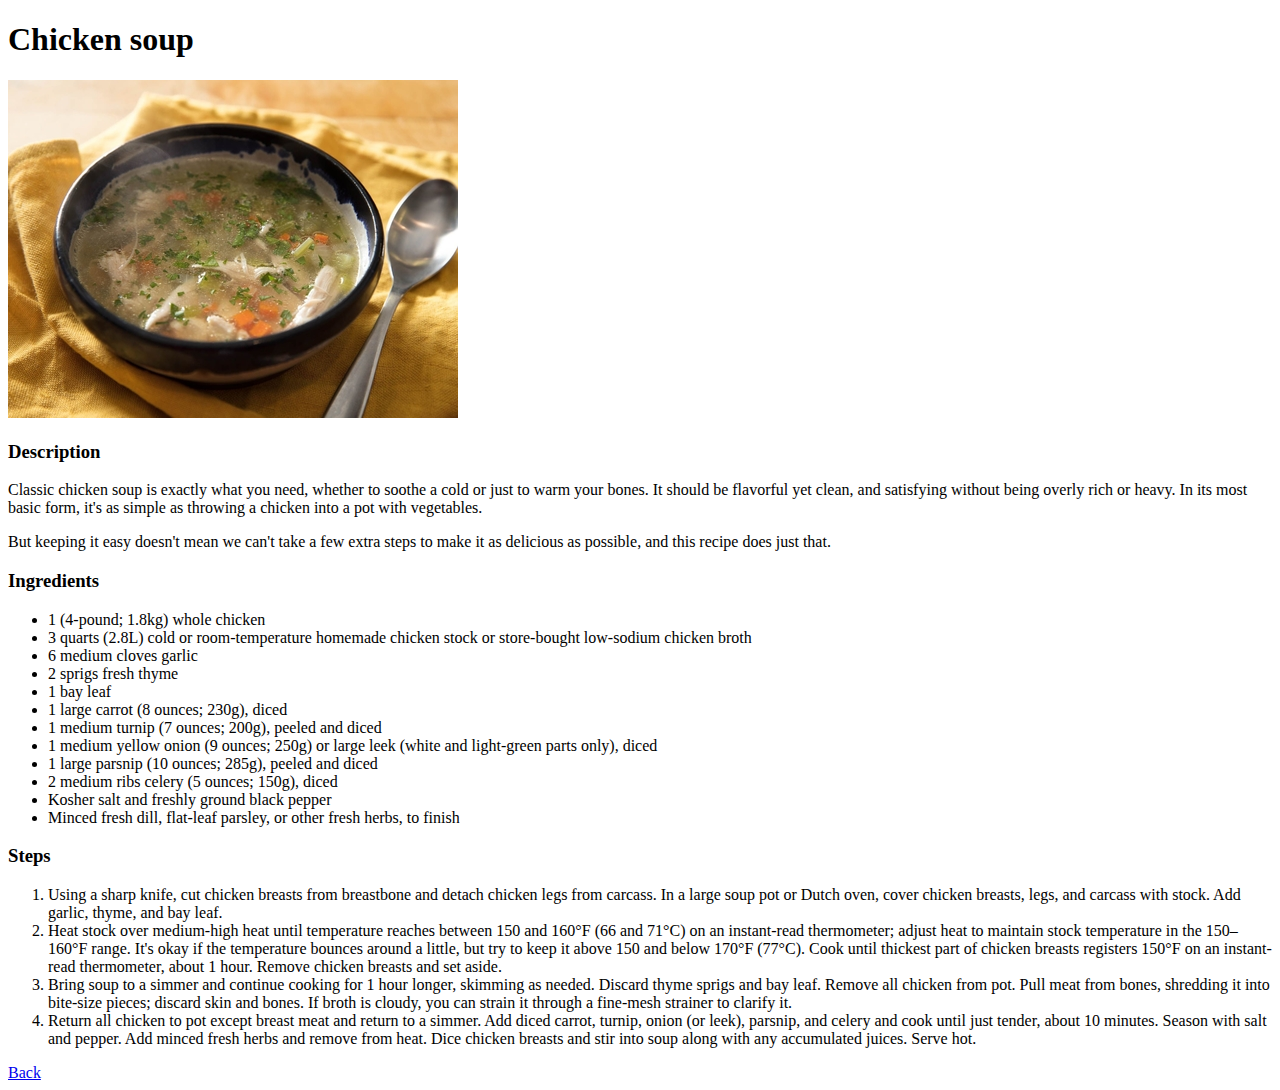
==== recipes/chicken-soup.html @ 9073ae43 "Adding recipe for chicken soup" ====
<!DOCTYPE html>
<html lang="en">
<head>
    <meta charset="UTF-8">
    <meta http-equiv="X-UA-Compatible" content="IE=edge">
    <meta name="viewport" content="width=device-width, initial-scale=1.0">
    <title>Chicken soup</title>
</head>
<body>
    <h1>Chicken soup</h1>
    <img src="../images/chicken-soup.jpg" alt="Chicken soup with noodles in a bowl">
    <h3>Description</h3>
    <p>Classic chicken soup is exactly what you need, whether to soothe a cold or just to warm your bones. It should be flavorful yet clean, and satisfying without being overly rich or heavy. In its most basic form, it's as simple as throwing a chicken into a pot with vegetables.</p>
    <p>But keeping it easy doesn't mean we can't take a few extra steps to make it as delicious as possible, and this recipe does just that.</p>
    <h3>Ingredients</h3>
    <ul>
        <li>1 (4-pound; 1.8kg) whole chicken</li>
        <li>3 quarts (2.8L) cold or room-temperature homemade chicken stock or store-bought low-sodium chicken broth</li>
        <li>6 medium cloves garlic</li>
        <li>2 sprigs fresh thyme</li>
        <li>1 bay leaf</li>
        <li>1 large carrot (8 ounces; 230g), diced</li>
        <li>1 medium turnip (7 ounces; 200g), peeled and diced</li>
        <li>1 medium yellow onion (9 ounces; 250g) or large leek (white and light-green parts only), diced</li>
        <li>1 large parsnip (10 ounces; 285g), peeled and diced</li>
        <li>2 medium ribs celery (5 ounces; 150g), diced</li>
        <li>Kosher salt and freshly ground black pepper</li>
        <li>Minced fresh dill, flat-leaf parsley, or other fresh herbs, to finish</li>
    </ul>
    <h3>Steps</h3>
    <ol>
        <li>Using a sharp knife, cut chicken breasts from breastbone and detach chicken legs from carcass. In a large soup pot or Dutch oven, cover chicken breasts, legs, and carcass with stock. Add garlic, thyme, and bay leaf.</li>
        <li>Heat stock over medium-high heat until temperature reaches between 150 and 160°F (66 and 71°C) on an instant-read thermometer; adjust heat to maintain stock temperature in the 150–160°F range. It's okay if the temperature bounces around a little, but try to keep it above 150 and below 170°F (77°C). Cook until thickest part of chicken breasts registers 150°F on an instant-read thermometer, about 1 hour. Remove chicken breasts and set aside. </li>
        <li>Bring soup to a simmer and continue cooking for 1 hour longer, skimming as needed. Discard thyme sprigs and bay leaf. Remove all chicken from pot. Pull meat from bones, shredding it into bite-size pieces; discard skin and bones. If broth is cloudy, you can strain it through a fine-mesh strainer to clarify it. </li>
        <li>Return all chicken to pot except breast meat and return to a simmer. Add diced carrot, turnip, onion (or leek), parsnip, and celery and cook until just tender, about 10 minutes. Season with salt and pepper. Add minced fresh herbs and remove from heat. Dice chicken breasts and stir into soup along with any accumulated juices. Serve hot. </li>
    </ol>
    <a href="../index.html">Back</a>
</body>
</html>
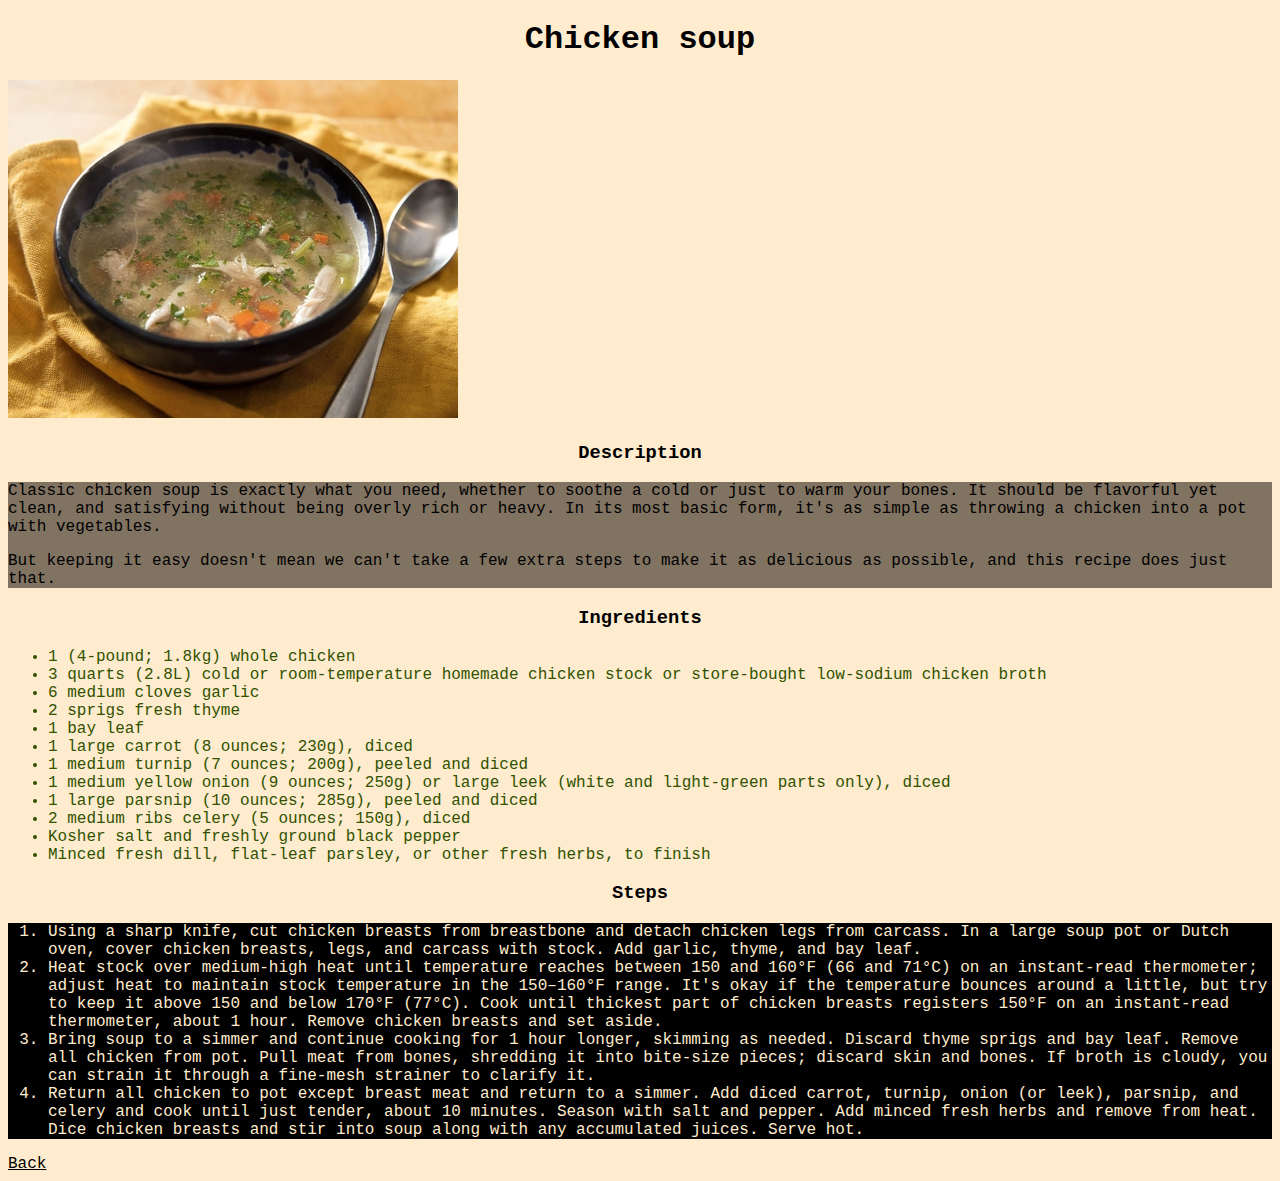
==== commit cd25f571: "Added style" ====
--- a/recipes/chicken-soup.html
+++ b/recipes/chicken-soup.html
@@ -5,15 +5,18 @@
     <meta http-equiv="X-UA-Compatible" content="IE=edge">
     <meta name="viewport" content="width=device-width, initial-scale=1.0">
     <title>Chicken soup</title>
+    <link rel="stylesheet" href="../style.css">
 </head>
 <body>
     <h1>Chicken soup</h1>
     <img src="../images/chicken-soup.jpg" alt="Chicken soup with noodles in a bowl">
     <h3>Description</h3>
-    <p>Classic chicken soup is exactly what you need, whether to soothe a cold or just to warm your bones. It should be flavorful yet clean, and satisfying without being overly rich or heavy. In its most basic form, it's as simple as throwing a chicken into a pot with vegetables.</p>
-    <p>But keeping it easy doesn't mean we can't take a few extra steps to make it as delicious as possible, and this recipe does just that.</p>
+    <div class="description">
+        <p>Classic chicken soup is exactly what you need, whether to soothe a cold or just to warm your bones. It should be flavorful yet clean, and satisfying without being overly rich or heavy. In its most basic form, it's as simple as throwing a chicken into a pot with vegetables.</p>
+        <p>But keeping it easy doesn't mean we can't take a few extra steps to make it as delicious as possible, and this recipe does just that.</p>
+    </div>
     <h3>Ingredients</h3>
-    <ul>
+    <ul class="ingredients">
         <li>1 (4-pound; 1.8kg) whole chicken</li>
         <li>3 quarts (2.8L) cold or room-temperature homemade chicken stock or store-bought low-sodium chicken broth</li>
         <li>6 medium cloves garlic</li>
@@ -28,7 +31,7 @@
         <li>Minced fresh dill, flat-leaf parsley, or other fresh herbs, to finish</li>
     </ul>
     <h3>Steps</h3>
-    <ol>
+    <ol class="steps">
         <li>Using a sharp knife, cut chicken breasts from breastbone and detach chicken legs from carcass. In a large soup pot or Dutch oven, cover chicken breasts, legs, and carcass with stock. Add garlic, thyme, and bay leaf.</li>
         <li>Heat stock over medium-high heat until temperature reaches between 150 and 160°F (66 and 71°C) on an instant-read thermometer; adjust heat to maintain stock temperature in the 150–160°F range. It's okay if the temperature bounces around a little, but try to keep it above 150 and below 170°F (77°C). Cook until thickest part of chicken breasts registers 150°F on an instant-read thermometer, about 1 hour. Remove chicken breasts and set aside. </li>
         <li>Bring soup to a simmer and continue cooking for 1 hour longer, skimming as needed. Discard thyme sprigs and bay leaf. Remove all chicken from pot. Pull meat from bones, shredding it into bite-size pieces; discard skin and bones. If broth is cloudy, you can strain it through a fine-mesh strainer to clarify it. </li>
--- a/style.css
+++ b/style.css
@@ -0,0 +1,30 @@
+body {
+    font-family: 'Courier New', Courier, monospace;
+    background-color: blanchedalmond;
+}
+
+li img {
+    max-width: 100px;
+    height: auto;
+}
+
+#recipes {
+    font-size: 24px;
+    text-align: center;
+}
+a, a:visited{
+    color: black;
+}
+h1, h3 {
+    text-align: center;
+}
+.description {
+    background-color: #807362;
+}
+.ingredients {
+    color: rgb(49, 82, 0);
+}
+.steps {
+    background-color: black;
+    color: blanchedalmond;
+}